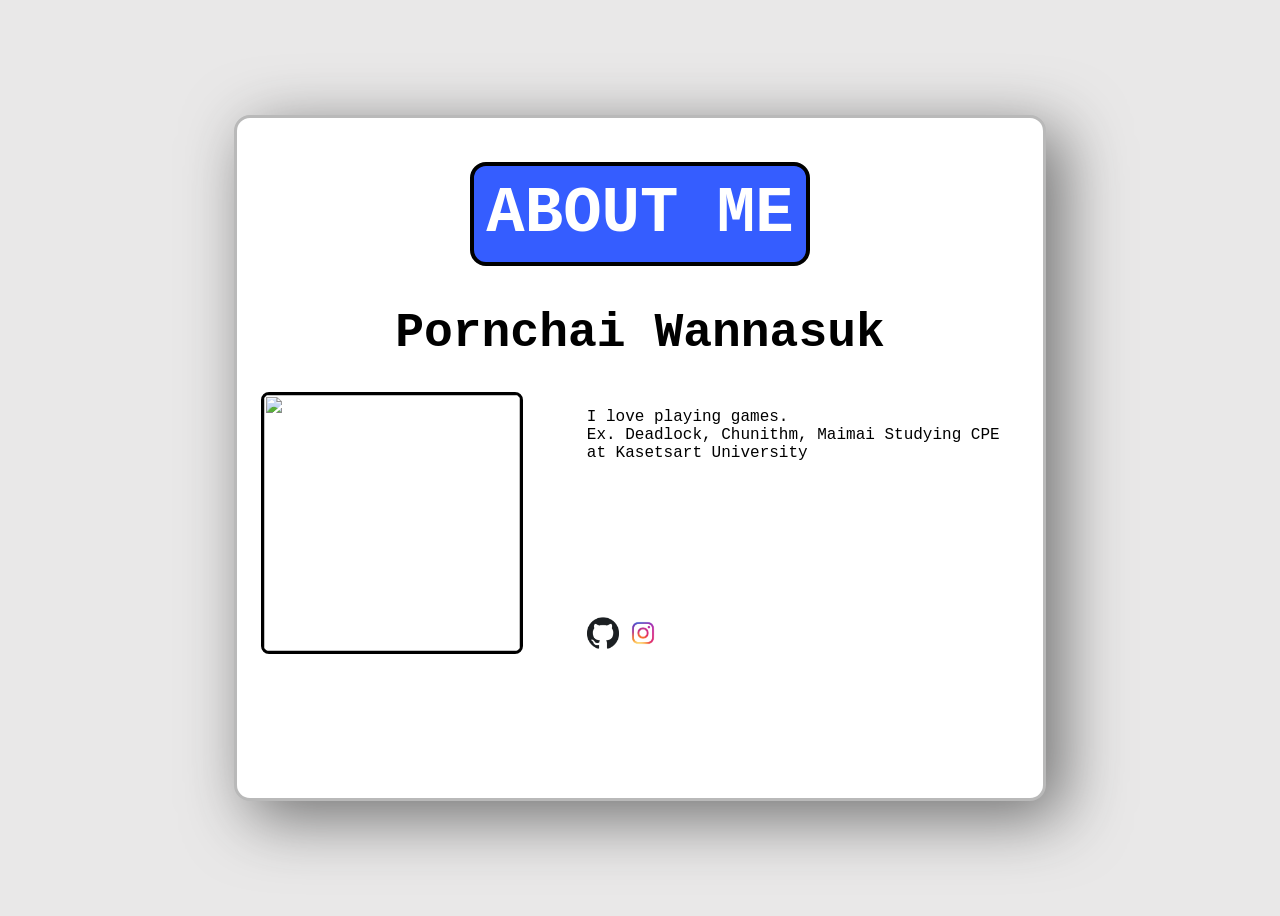
==== project-1/index.html @ de18a484 "init" ====
<!DOCTYPE html>
<html lang="en">

<head>
    <meta charset="UTF-8">
    <meta name="viewport" content="width=device-width, initial-scale=1.0">
    <title>Document</title>
    <link rel="stylesheet" href="styles.css" />
</head>

<body>
    <div id="main-container">
        <h1 id="lmt-title">ABOUT ME</h1>
        <h2 id="lmt-name"">Pornchai Wannasuk</h2>
        <div id="lmt-container">
            <img id="lmt-image"
            height="256" width="256"
            src="https://imgs.search.brave.com/kOVjBPWHxXu-tqtgHhn9sf4dMyts9vYVzIwlyVw8hC4/rs:fit:860:0:0:0/g:ce/aHR0cHM6Ly9pMS5z/bmRjZG4uY29tL2Fy/dHdvcmtzLWx1OFhN/QlI2aHNuQVdMYVIt/Zk51WDZRLXQxMDgw/eDEwODAuanBn"
            />
            <div id="info-container">
                <p id="lmt-text">I love playing games.
                    <br/>
                    Ex. Deadlock, Chunithm, Maimai
                    Studying CPE at Kasetsart University
                </p>

                <div id="link-container"">
                    <a href="https://github.com/KiseKi7k"><img  width="32px" src="images/github.webp"/></a>
                    <a href="https://github.com/KiseKi7k"><img  width="32px" src="images/ig.webp"/></a>
                </div>
            </div>
            
        </div>
    </div>
</body>

</html>
---- project-1/styles.css ----
#lmt-title {
    font-size: 64px;
    font-weight: bold;
    color: white;

    background-color: rgb(53, 93, 255);
    width: fit-content;
    padding: 12px;
    
    border-radius: 16px;
    border-style: solid;
    border-width: 4px;
    border-color: black;

    margin: 8px;
}

#lmt-name {
    font-size: 48px;
    font-weight: bold;
    margin: 32px;
}

#main-container {
    display: flex;
    flex-direction: column;
    align-items: center;
    justify-content: start;

    font-family: 'Courier New', Courier, monospace;
    
    background-color: white;

    width: 60%;
    min-width: 50vh;
    padding: 36px 24px 144px 24px;
    border-radius: 16px;

    box-shadow: 16px 16px 64px 1px rgb(113, 113, 113);
    text-align: center;
    border-style: solid;
    border-color: rgb(185, 185, 185);
}

#lmt-container {
    display: flex;
    flex-direction: row;
    gap: 64px;
    justify-items: center;
}

#lmt-image  {
    border-radius: 8px;
    border-style: solid;
}

body {
    background-color: rgb(233, 232, 232);
    min-height: 100vh;

    display: flex;
    justify-content: center;
    align-items: center;
}   

#lmt-text {
    width: 100%;
    text-align: left;
}

#link-container {
    display: flex;
    gap: 8px;
    margin-top: auto;
}

#info-container {
    display: flex;
    flex: 1;
    flex-direction: column;
}
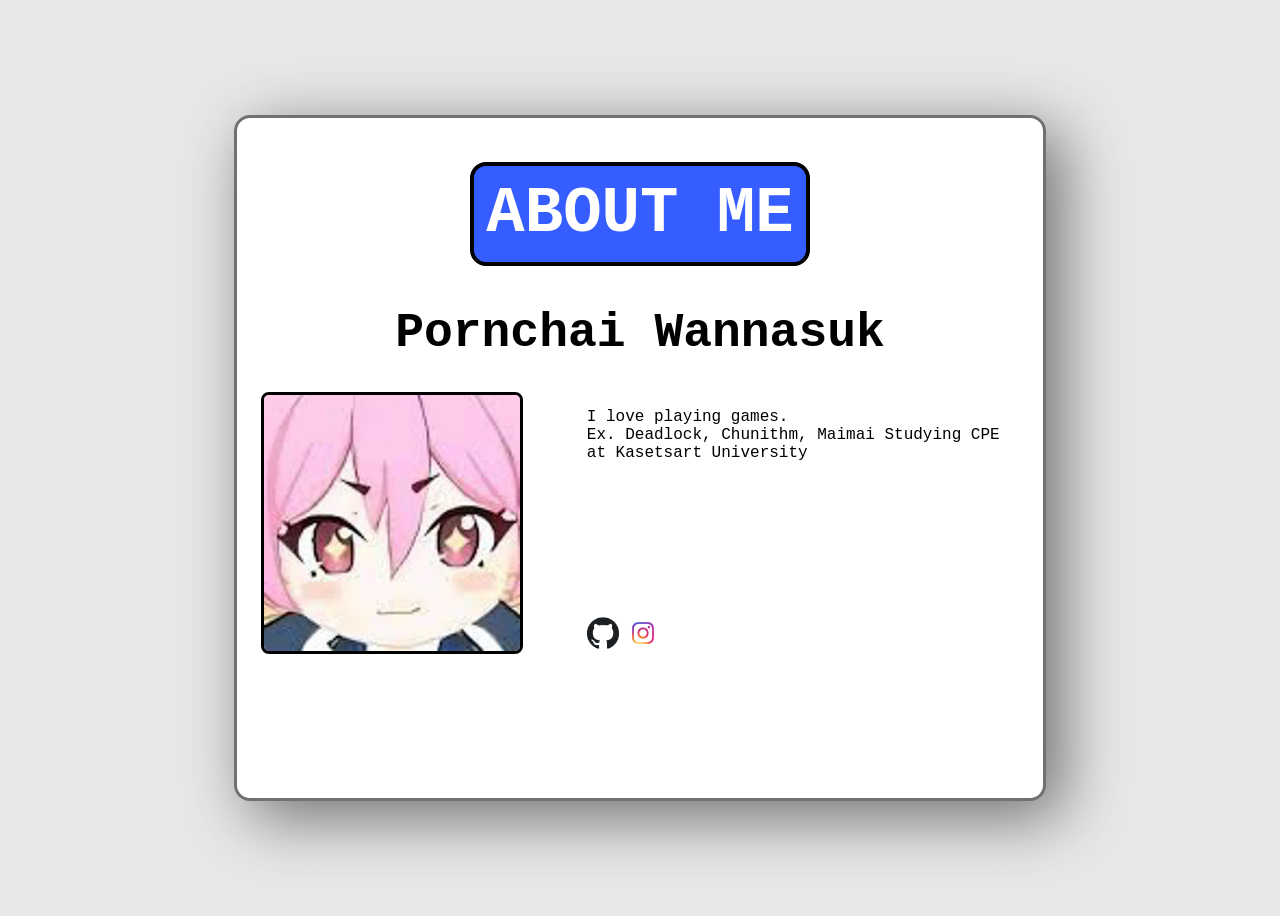
==== commit 7ce29828: "feat: update project 1&2 Add image Replace html attribute with addEventListener" ====
--- a/project-1/index.html
+++ b/project-1/index.html
@@ -15,7 +15,7 @@
         <div id="lmt-container">
             <img id="lmt-image"
             height="256" width="256"
-            src="https://imgs.search.brave.com/kOVjBPWHxXu-tqtgHhn9sf4dMyts9vYVzIwlyVw8hC4/rs:fit:860:0:0:0/g:ce/aHR0cHM6Ly9pMS5z/bmRjZG4uY29tL2Fy/dHdvcmtzLWx1OFhN/QlI2aHNuQVdMYVIt/Zk51WDZRLXQxMDgw/eDEwODAuanBn"
+            src="images/nihahaha.webp"
             />
             <div id="info-container">
                 <p id="lmt-text">I love playing games.
--- a/project-1/styles.css
+++ b/project-1/styles.css
@@ -19,7 +19,7 @@
     font-size: 48px;
     font-weight: bold;
     margin: 32px;
-}
+}   
 
 #main-container {
     display: flex;
@@ -39,7 +39,7 @@
     box-shadow: 16px 16px 64px 1px rgb(113, 113, 113);
     text-align: center;
     border-style: solid;
-    border-color: rgb(185, 185, 185);
+    border-color: rgb(113, 113, 113);
 }
 
 #lmt-container {
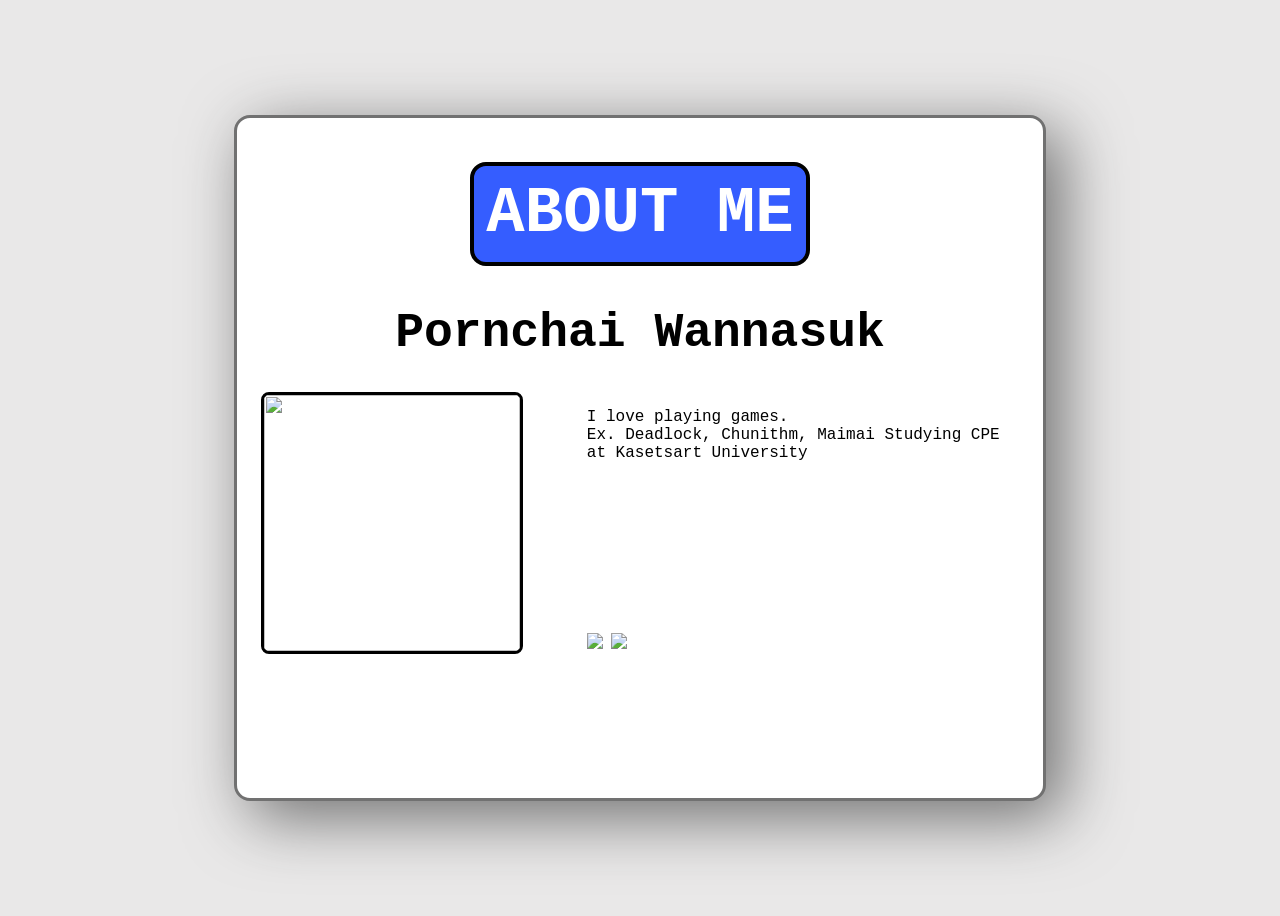
==== commit ada13f3d: "chore: change styles to style" ====
--- a/project-1/index.html
+++ b/project-1/index.html
@@ -5,7 +5,7 @@
     <meta charset="UTF-8">
     <meta name="viewport" content="width=device-width, initial-scale=1.0">
     <title>Document</title>
-    <link rel="stylesheet" href="styles.css" />
+    <link rel="stylesheet" href="style.css" />
 </head>
 
 <body>
--- a/project-1/style.css
+++ b/project-1/style.css
@@ -0,0 +1,81 @@
+#lmt-title {
+    font-size: 64px;
+    font-weight: bold;
+    color: white;
+
+    background-color: rgb(53, 93, 255);
+    width: fit-content;
+    padding: 12px;
+    
+    border-radius: 16px;
+    border-style: solid;
+    border-width: 4px;
+    border-color: black;
+
+    margin: 8px;
+}
+
+#lmt-name {
+    font-size: 48px;
+    font-weight: bold;
+    margin: 32px;
+}   
+
+#main-container {
+    display: flex;
+    flex-direction: column;
+    align-items: center;
+    justify-content: start;
+
+    font-family: 'Courier New', Courier, monospace;
+    
+    background-color: white;
+
+    width: 60%;
+    min-width: 50vh;
+    padding: 36px 24px 144px 24px;
+    border-radius: 16px;
+
+    box-shadow: 16px 16px 64px 1px rgb(113, 113, 113);
+    text-align: center;
+    border-style: solid;
+    border-color: rgb(113, 113, 113);
+}
+
+#lmt-container {
+    display: flex;
+    flex-direction: row;
+    gap: 64px;
+    justify-items: center;
+}
+
+#lmt-image  {
+    border-radius: 8px;
+    border-style: solid;
+}
+
+body {
+    background-color: rgb(233, 232, 232);
+    min-height: 100vh;
+
+    display: flex;
+    justify-content: center;
+    align-items: center;
+}   
+
+#lmt-text {
+    width: 100%;
+    text-align: left;
+}
+
+#link-container {
+    display: flex;
+    gap: 8px;
+    margin-top: auto;
+}
+
+#info-container {
+    display: flex;
+    flex: 1;
+    flex-direction: column;
+}
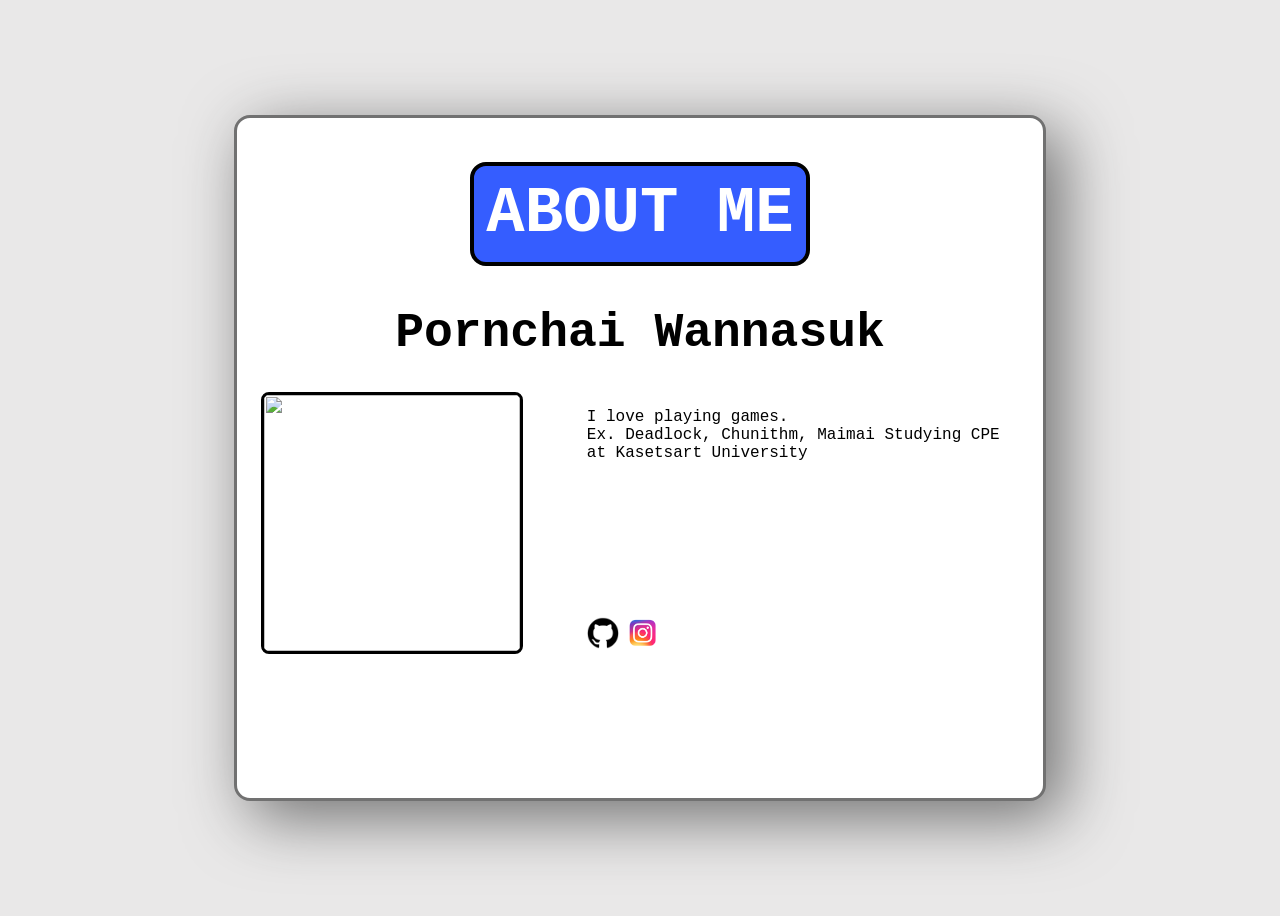
==== commit 3e498bd6: "chore: update title and js" ====
--- a/project-1/index.html
+++ b/project-1/index.html
@@ -4,7 +4,7 @@
 <head>
     <meta charset="UTF-8">
     <meta name="viewport" content="width=device-width, initial-scale=1.0">
-    <title>Document</title>
+    <title>Project 1</title>
     <link rel="stylesheet" href="style.css" />
 </head>
 
